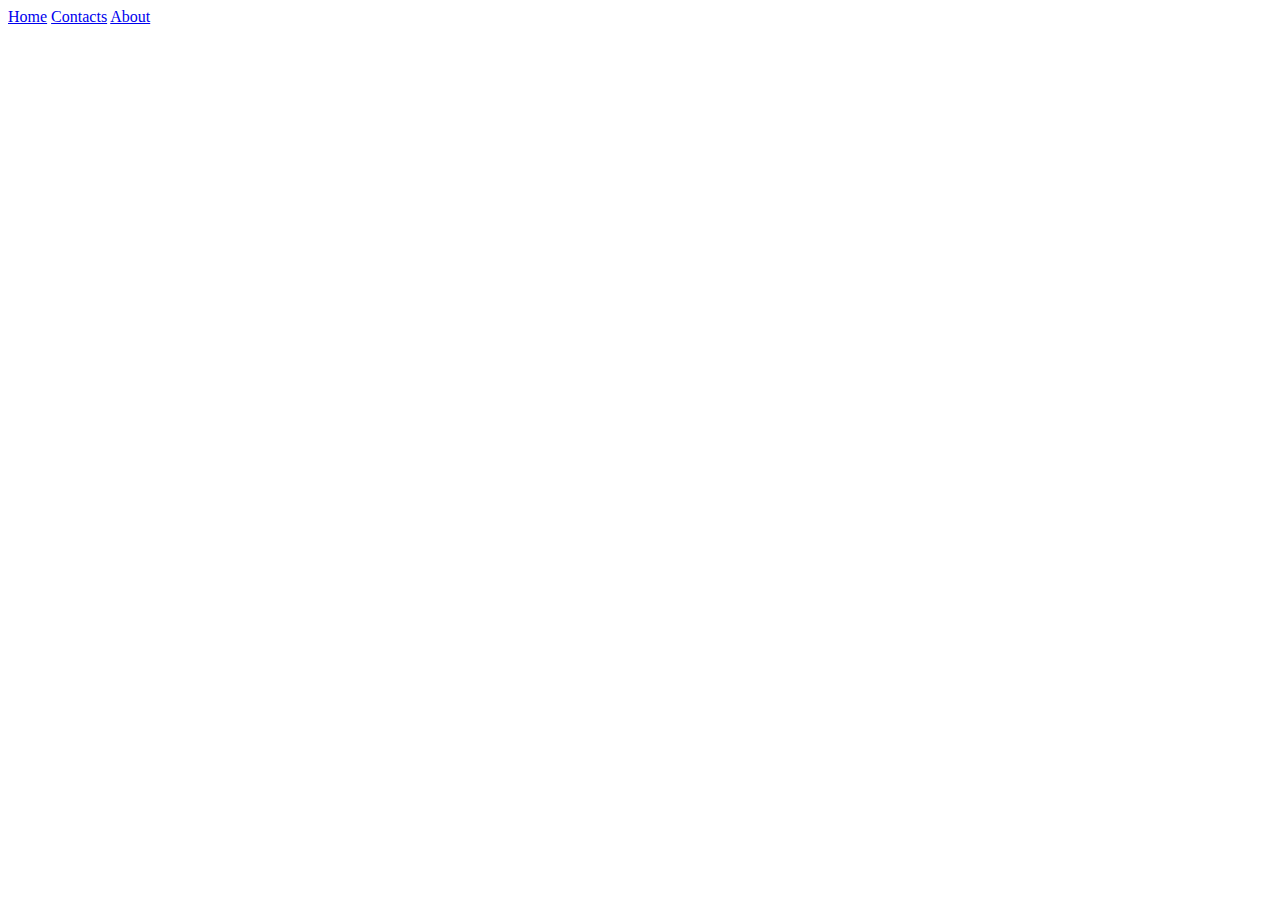
==== about.html @ 7a2e639d "add navbar" ====
<!DOCTYPE html>
<html lang="en">
<head>
    <meta charset="UTF-8">
    <meta name="viewport" content="width=device-width, initial-scale=1.0">
    <meta http-equiv="X-UA-Compatible" content="ie=edge">
    <title>Document</title>
</head>
<body>
    <div class="navbar">
        <a href="index.html"><i class="fa fa-fw fa-search"></i>Home</a>
        <a href="contacts.html"><i class="fa fa-fw fa-envelope"></i>Contacts</a>
        <a class="active" href="#"><i class="fa fa-fw fa-home"></i>About</a>
      </div>
    
</body>
</html>
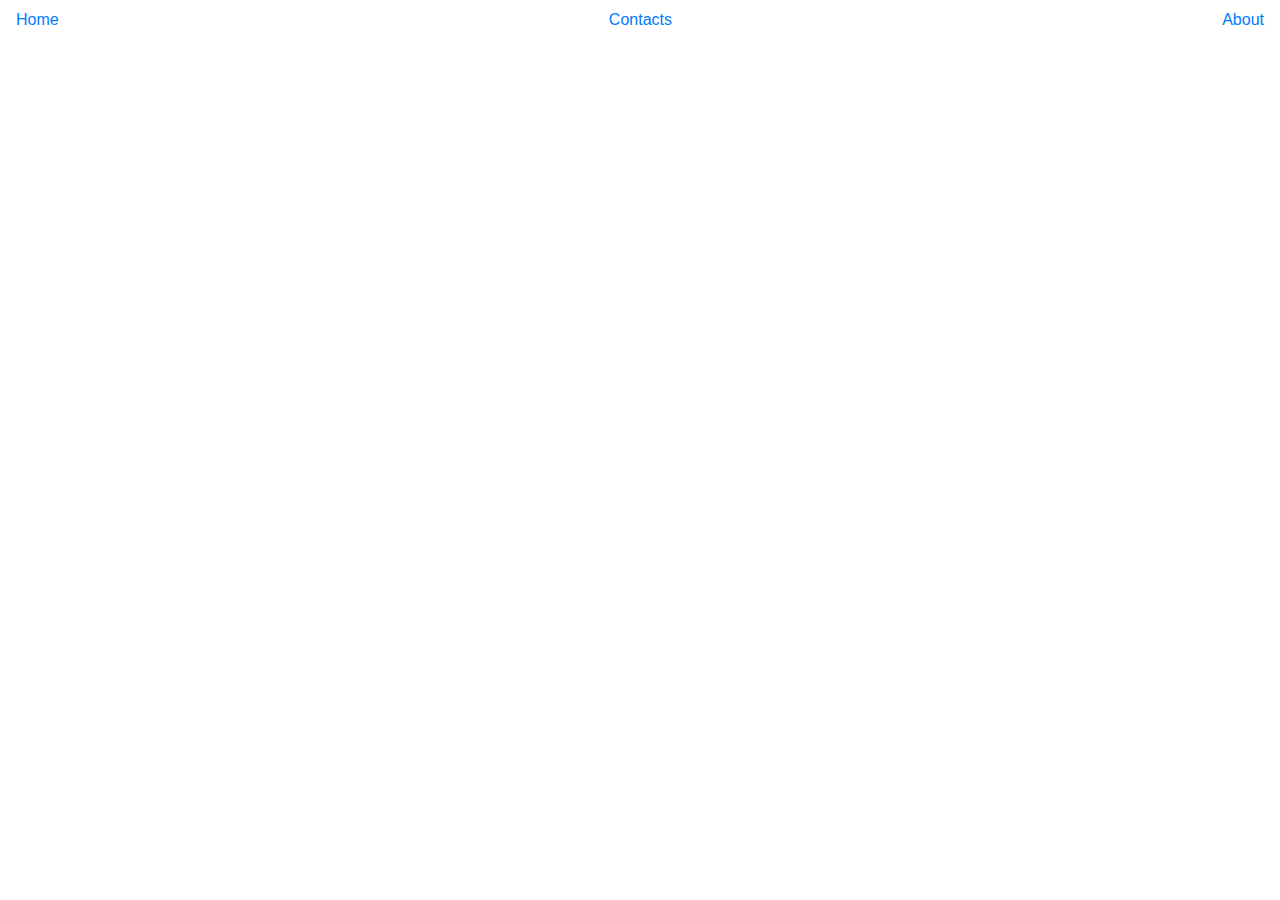
==== commit 4f2c3df4: "add files" ====
--- a/about.html
+++ b/about.html
@@ -4,6 +4,10 @@
     <meta charset="UTF-8">
     <meta name="viewport" content="width=device-width, initial-scale=1.0">
     <meta http-equiv="X-UA-Compatible" content="ie=edge">
+    <link href="css/bootstrap.css" rel="stylesheet" type="text/css">
+  <link href="css/style.css" rel="stylesheet" type="text/css">
+  <script src="js/jquery-3.4.1.js"></script>
+  <script src="js/script.js"></script>
     <title>Document</title>
 </head>
 <body>
--- a/css/style.css
+++ b/css/style.css
@@ -0,0 +1,229 @@
+p{
+  font-size: 25px;
+}
+.zoom {
+    padding: 50px;
+    background-image: url();
+    transition: transform .2s; 
+    width: 200px;
+    height: 200px;
+    margin: 0 auto;
+}
+.zoom:hover {
+    transform: scale(1.5); 
+}
+#special{
+ 
+  background-image: url(/images/rib.jpeg);
+  background-repeat: no-repeat;
+  background-size: ;
+}
+.flip-box {
+    width: 300px;
+    height: 200px;
+    border: 1px solid #f1f1f1;
+  }
+  
+  .flip-box-inner {
+    position: relative;
+    width: 100%;
+    height: 100%;
+    text-align: center;
+    transition: transform 0.8s;
+    transform-style: preserve-3d;
+  }
+  
+  .flip-box:hover .flip-box-inner {
+    transform: rotateX(180deg);
+  }
+  
+  .flip-box-front, .flip-box-back {
+    position: absolute;
+    width: 100%;
+    height: 100%;
+    backface-visibility: hidden;
+  }
+  
+  .flip-box-front {
+    
+   
+    background-repeat: no-repeat;
+    background-size: cover;
+   
+  }
+  
+  .flip-box-back {
+    background-image: url(/images/board2.jpeg);
+    background-repeat: no-repeat;
+    background-size: cover;
+    transform: rotateX(180deg);
+    
+  }
+  #element1{
+    background-image: url(/images/p2.jpg);
+    background-repeat: no-repeat;
+    background-size: cover;
+  }
+  #element2{
+    background-image: url(/images/classic.jpeg);
+    background-repeat: no-repeat;
+    background-size: cover;
+  }
+  #element3{
+    background-image: url(/images/classic.2.jpg);
+    background-repeat: no-repeat;
+    background-size: cover;
+  }
+  #element4{
+    background-image: url(/images/italian.classic.jpg);
+    background-repeat: no-repeat;
+    background-size: cover;
+  }
+  #element5{
+    background-image: url(/images/hawaian.jpeg);
+    background-repeat: no-repeat;
+    background-size: cover;
+  }
+  #element6{
+    background-image: url(/images/tik.jpeg);
+    background-repeat: no-repeat;
+    background-size: cover;
+  }
+  #element7{
+    background-image: url(/images/bc.jpeg);
+    background-repeat: no-repeat;
+    background-size: cover
+  }
+  #element8{
+    background-image: url(/images/fejita.jpeg);
+    background-repeat: no-repeat;
+    background-size: cover
+  }
+  #element9{
+    background-image: url(/images/classic.jpeg);
+    background-repeat: no-repeat;
+    background-size: cover
+  }
+  #element10{
+    background-image: url(/images/silican.jpeg);
+    background-repeat: no-repeat;
+    background-size: cover
+  }
+  #element11{
+    background-image: url(/images/califonia.jpeg);
+    background-repeat: no-repeat;
+    background-size: cover
+  }
+  #element12{
+    background-image: url(/images/b&c.jpeg);
+    background-repeat: no-repeat;
+    background-size: cover
+  }
+  #element13{
+    background-image: url(/images/chicago.jpeg);
+    background-repeat: no-repeat;
+    background-size: cover
+  }
+  #element14{
+    background-image: url(/images/chicken.jpeg);
+    background-repeat: no-repeat;
+    background-size: cover
+  }
+  #element15{
+    background-image: url(/images/beef.jpeg);
+    background-repeat: no-repeat;
+    background-size: cover
+  }
+  #element16{
+    background-image: url(/images/o2.jpg);
+    background-repeat: no-repeat;
+    background-size: cover
+  }
+  #element17{
+    background-image: url(/images/o1.jpeg);
+    background-repeat: no-repeat;
+    background-size: cover
+  }
+  #element18{
+    background-image: url(/images/nep.jpeg);
+    background-repeat: no-repeat;
+    background-size: cover
+  }
+  #element29{
+    background-image: url(/images/v3.jpeg);
+    background-repeat: no-repeat;
+    background-size: cover
+  }
+ 
+  #element30{
+    background-image: url(/images/v2.jpeg);
+    background-repeat: no-repeat;
+    background-size: cover;
+  }
+  #element31{
+    background-image: url(/images/greek.jpg);
+    background-repeat: no-repeat;
+    background-size: cover;
+  }
+  #element32{
+    background-image: url(/images/gg.jpg);
+    background-repeat: no-repeat;
+    background-size: cover;
+  }
+  #element33{
+    background-image: url(/images/v3.jpg);
+    background-repeat: no-repeat;
+    background-size: cover;
+  }
+  #element34{
+    background-image: url(/images/v4.jpg);
+    background-repeat: no-repeat;
+    background-size: cover;
+  }
+  #element35{
+    background-image: url(/images/tortilla.jpeg);
+    background-repeat: no-repeat;
+    background-size: cover;
+  }
+  #element36{
+    background-image: url(/images/spinach.jpeg);
+    background-repeat: no-repeat;
+    background-size: cover;
+  }
+  h2{
+    text-align: center;
+  }
+  body, html {
+    height: 100%;
+}
+
+
+.hero-image {
+  
+  background-image: linear-gradient(rgba(0, 0, 0, 0.5), rgba(0, 0, 0, 0.5)), url("/images/bg.jpeg");
+
+ 
+  height: 100%;
+
+  
+  background-position: center;
+  background-repeat: no-repeat;
+  background-size: cover;
+  position: relative;
+}
+
+
+.hero-text {
+  text-align: center;
+  position: absolute;
+  top: 50%;
+  left: 50%;
+  transform: translate(-50%, -50%);
+  color: white;
+}
+  .checked {
+    color: orange;
+  }
+#form{
+  display: none;
+}